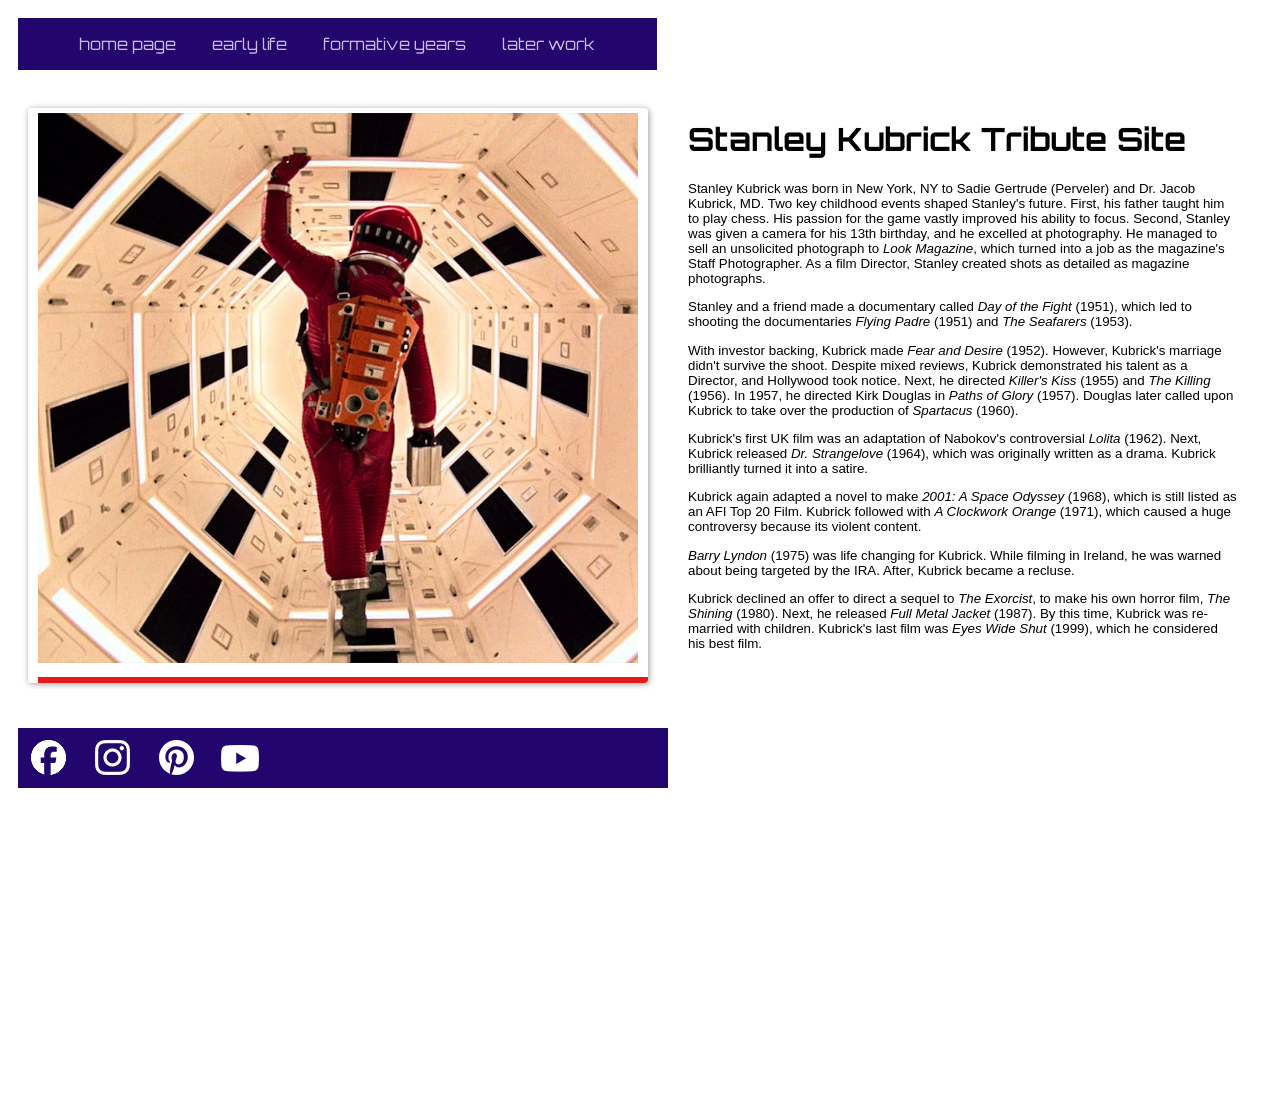
==== index.html @ dcc3a40f "added www" ====
<!DOCTYPE html>
<html lang="en">
<head>
    <meta charset="UTF-8">
     <meta name="viewport" content="width=device-width, initial-scale=1.0">

     <link rel="stylesheet" href="styles.css">

    <link rel="preconnect" href="https://fonts.googleapis.com">
    <link rel="preconnect" href="https://fonts.gstatic.com" crossorigin>
    <link href="https://fonts.googleapis.com/css2?family=Orbitron:wght@400..900&display=swap" rel="stylesheet">

    <title>Stanley Kubrick Tribute Site</title>


</head>

<body>


<div class="container">

       <div class="header">

   <nav role="navigation">
    <ul>
     <li><a href="index.html">home page</a></li>
     <li><a href="pages/early-life.html">early life</a></li>
     <li><a href="pages/formative-years.html">formative years</a></li>
     <li><a href="pages/later-work.html">later work</a></li>
  </ul>
  </nav>

  </div>


  <div class="heroleft">

<section class="auto-slider">
            <div id="slider">
                <figure>
                    <img src="images/img1.jpg" alt="Image">
                    <img src="images/img2.jpg" alt="Image">
                    <img src="images/img3.jpg" alt="Image">
                    <img src="images/img4.jpg" alt="Image">
                    <img src="images/img5.jpg" alt="Image">
                </figure>
                <div class="indicator"></div>
    </div>
</section>

</div> 

<div class="heroright">
  
<h1>Stanley Kubrick Tribute Site</h1>
<p>
Stanley Kubrick was born in New York, NY to Sadie Gertrude (Perveler) and Dr. Jacob Kubrick, MD. Two key childhood events shaped Stanley's future. First, his father taught him to play chess. His passion for the game vastly improved his ability to focus. Second, Stanley was given a camera for his 13th birthday, and he excelled at photography. He managed to sell an unsolicited photograph to <i>Look Magazine</i>, which turned into a job as the magazine's Staff Photographer. As a film Director, Stanley created shots as detailed as magazine photographs.
</p>

<p>
Stanley and a friend made a documentary called <i>Day of the Fight</i> (1951), which led to shooting the documentaries <i>Flying Padre</i> (1951) and <i>The Seafarers</i> (1953).
</p>

<p>
With investor backing, Kubrick made <i>Fear and Desire</i> (1952). However, Kubrick's marriage didn't survive the shoot. Despite mixed reviews, Kubrick demonstrated his talent as a Director, and Hollywood took notice. Next, he directed <i>Killer's Kiss</i> (1955) and <i>The Killing</i> (1956). In 1957, he directed Kirk Douglas in <i>Paths of Glory</i> (1957). Douglas later called upon Kubrick to take over the production of <i>Spartacus</i> (1960).
</p>

<p>
Kubrick's first UK film was an adaptation of Nabokov's controversial <i>Lolita</i> (1962).  Next, Kubrick released <i>Dr. Strangelove</i> (1964), which was originally written as a drama. Kubrick brilliantly turned it into a satire.
</p>

<p>
Kubrick again adapted a novel to make <i>2001: A Space Odyssey</i> (1968), which is still listed as an AFI Top 20 Film. Kubrick followed with <i>A Clockwork Orange</i> (1971), which caused a huge controversy because its violent content.
</p>

<p>
<i>Barry Lyndon</i> (1975) was life changing for Kubrick. While filming in Ireland, he was warned about being targeted by the IRA. After, Kubrick became a recluse.
</p>

<p>
Kubrick declined an offer to direct a sequel to <i>The Exorcist</i>, to make his own horror film, <i>The Shining</i> (1980). Next, he released <i>Full Metal Jacket</i> (1987). By this time, Kubrick was re-married with children. Kubrick's last film was <i>Eyes Wide Shut</i> (1999), which he considered his best film. 
</p>

</div>


<div class="footer">

  <img src="images/icon1.png">
  <img src="images/icon2.png">
  <img src="images/icon3.png">
  <img src="images/icon4.png">

</div>

</div>



</body>
</html>
---- styles.css ----
.orbitron {
    font-family: "Orbitron", sans-serif;
    font-optical-sizing: auto;
    font-weight: 40px;
    font-style: normal;

}


h1 {
    font-family: "Orbitron", Helvetica, sans-serif;

}


p {
    font-family: Arial, Helvetica, sans-serif;
    font-size: 10pt;

}


.container {
    width: 1920px;
    height: 1080px;
    padding: 10px 10px 10px;
    margin: 0 auto;

}


.header {
    width: 650px;
    height: 80px;
    margin: 0px 0px 0px;

}


.heroleft {
    width: 650px;
    height: 620px;
    margin: 0px 0px 0px;
    padding: 10px 10px 0px;
    float: left;

}


.heroright {
    width: 550px;
    height: 620px;
    margin: 0px 0px 0px;
    float: left;

}


.galleryleft {
    clear: both;
    box-sizing: content-box;
    display: inline-block;
    max-width: 600px;
    max-height: 400px;
    margin: 0 auto;
    overflow: hidden;
    float: left;

}


.galleryright {
    box-sizing: content-box;
    display: inline-block;
    max-width: 600px;
    max-height: 400px;
    margin: 0 auto;
    overflow: hidden;
    float: left;

}


div#galleryleft figure img {
    width: 100%;
    height: 100%;
    float: left;

}


div#galleryright figure img {
    width: 100%;
    height: 100%;
    float: left;

}


.spacer {
    width: 30px;
    height: 400px;
    margin: 0px 0px 0px;
    float: left;

}


.spacer2 {
    clear: both;
    display: block;
    margin: 0px 0px 0px;
    width: 30px;
    height: 30px;
    margin: 0px 0px 0px;
    float: left;

}


.footer {
    clear: both;
    display: block;
    margin: 0px 0px 0px;
    width: 650px;
    height: 60px;
    background-color: #22066e;
    float: left;

}


nav {
    width: 594px;
    background-color: #22066e;
    padding-left: 45px;

}


nav ul {
    list-style: none;
    margin: 0;
    padding: 0;

}


nav ul li {
    display: inline-block;
    padding: 1em;

}


nav ul li a {
    text-decoration: none;

}


nav ul {
    list-style: none;
    margin: 0;
    padding: 0;

}


nav ul li {
    display: inline-block;
    padding: 1em;

}


nav ul li a {
    text-decoration: none;

}


nav ul li a {
    font-family: "Orbitron", sans-serif;
    text-decoration: none;
    color: #cbbde2

}


nav ul li a:hover {
    color: #e1e1e1;

}



.auto-slider {
    position: relative;
    box-sizing: content-box;
    display: inline-block;
    padding: 5px 10px 20px;
    background: #fff;
    max-width: 600px;
    margin: 0 auto;
    overflow: hidden;
    border-radius: 4px;
    box-shadow: 1px 1px 6px rgba(0, 0, 0, 0.4);

}

div#slider {
    overflow: hidden;

}

div#slider figure img {
    width: 20%;
    float: left;

}

div#slider figure {
    position: relative;
    width: 500%;
    margin: 0;
    left: 0;
    text-align: left;
    font-size: 0;
    animation: 25s sliding ease infinite;

}

.indicator {
    width: 100%;
    max-width: 640px;
    height: 6px;
    background: #e41b17;
    position: absolute;
    bottom: 0;
    animation: indicating 5s ease infinite;

}

@keyframes sliding {
    0% {
        left: 0%;
    }

    20% {
        left: -100%;
    }

    40% {
        left: -200%;
    }

    60% {
        left: -300%;
    }

    80% {
        left: -400%;
    }

    100% {
        left: 0%;
    }
}

@keyframes indicating {
    from {
        left: -100%;
    }

    to {
        left: 0;
    }
}


div#slider figure img {
    height: 550px;
    object-fit: cover;

}
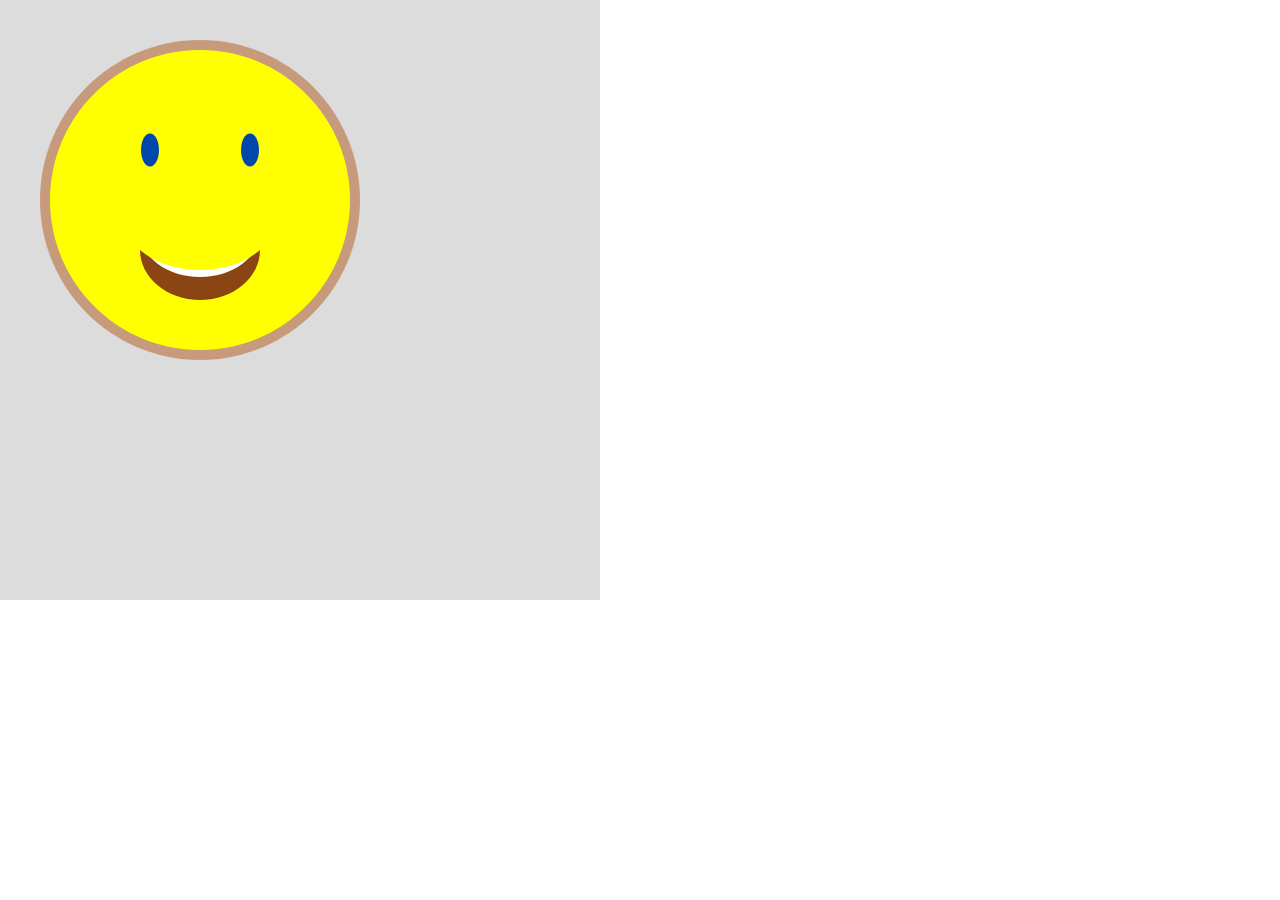
==== commit 452a0318: "js added" ====
--- a/index.html
+++ b/index.html
@@ -1,102 +1,22 @@
 <!DOCTYPE html>
-<html lang="en">
+<html>
 <head>
-    <meta charset="UTF-8">
-     <meta name="viewport" content="width=device-width, initial-scale=1.0">
+  <meta charset="utf-8">
+  <meta name="viewport" content="width=device-width, initial-scale=1.0">
 
-     <link rel="stylesheet" href="styles.css">
+  <!-- PLEASE NO CHANGES BELOW THIS LINE (UNTIL I SAY SO) -->
+  <script language="javascript" type="text/javascript" src="libraries/p5.min.js"></script>
+  <script language="javascript" type="text/javascript" src="sketch_260302g.js"></script>
+  <!-- OK, YOU CAN MAKE CHANGES BELOW THIS LINE AGAIN -->
 
-    <link rel="preconnect" href="https://fonts.googleapis.com">
-    <link rel="preconnect" href="https://fonts.gstatic.com" crossorigin>
-    <link href="https://fonts.googleapis.com/css2?family=Orbitron:wght@400..900&display=swap" rel="stylesheet">
-
-    <title>Stanley Kubrick Tribute Site</title>
-
-
+  <style>
+    body {
+      padding: 0;
+      margin: 0;
+    }
+  </style>
 </head>
 
 <body>
-
-
-<div class="container">
-
-       <div class="header">
-
-   <nav role="navigation">
-    <ul>
-     <li><a href="index.html">home page</a></li>
-     <li><a href="pages/early-life.html">early life</a></li>
-     <li><a href="pages/formative-years.html">formative years</a></li>
-     <li><a href="pages/later-work.html">later work</a></li>
-  </ul>
-  </nav>
-
-  </div>
-
-
-  <div class="heroleft">
-
-<section class="auto-slider">
-            <div id="slider">
-                <figure>
-                    <img src="images/img1.jpg" alt="Image">
-                    <img src="images/img2.jpg" alt="Image">
-                    <img src="images/img3.jpg" alt="Image">
-                    <img src="images/img4.jpg" alt="Image">
-                    <img src="images/img5.jpg" alt="Image">
-                </figure>
-                <div class="indicator"></div>
-    </div>
-</section>
-
-</div> 
-
-<div class="heroright">
-  
-<h1>Stanley Kubrick Tribute Site</h1>
-<p>
-Stanley Kubrick was born in New York, NY to Sadie Gertrude (Perveler) and Dr. Jacob Kubrick, MD. Two key childhood events shaped Stanley's future. First, his father taught him to play chess. His passion for the game vastly improved his ability to focus. Second, Stanley was given a camera for his 13th birthday, and he excelled at photography. He managed to sell an unsolicited photograph to <i>Look Magazine</i>, which turned into a job as the magazine's Staff Photographer. As a film Director, Stanley created shots as detailed as magazine photographs.
-</p>
-
-<p>
-Stanley and a friend made a documentary called <i>Day of the Fight</i> (1951), which led to shooting the documentaries <i>Flying Padre</i> (1951) and <i>The Seafarers</i> (1953).
-</p>
-
-<p>
-With investor backing, Kubrick made <i>Fear and Desire</i> (1952). However, Kubrick's marriage didn't survive the shoot. Despite mixed reviews, Kubrick demonstrated his talent as a Director, and Hollywood took notice. Next, he directed <i>Killer's Kiss</i> (1955) and <i>The Killing</i> (1956). In 1957, he directed Kirk Douglas in <i>Paths of Glory</i> (1957). Douglas later called upon Kubrick to take over the production of <i>Spartacus</i> (1960).
-</p>
-
-<p>
-Kubrick's first UK film was an adaptation of Nabokov's controversial <i>Lolita</i> (1962).  Next, Kubrick released <i>Dr. Strangelove</i> (1964), which was originally written as a drama. Kubrick brilliantly turned it into a satire.
-</p>
-
-<p>
-Kubrick again adapted a novel to make <i>2001: A Space Odyssey</i> (1968), which is still listed as an AFI Top 20 Film. Kubrick followed with <i>A Clockwork Orange</i> (1971), which caused a huge controversy because its violent content.
-</p>
-
-<p>
-<i>Barry Lyndon</i> (1975) was life changing for Kubrick. While filming in Ireland, he was warned about being targeted by the IRA. After, Kubrick became a recluse.
-</p>
-
-<p>
-Kubrick declined an offer to direct a sequel to <i>The Exorcist</i>, to make his own horror film, <i>The Shining</i> (1980). Next, he released <i>Full Metal Jacket</i> (1987). By this time, Kubrick was re-married with children. Kubrick's last film was <i>Eyes Wide Shut</i> (1999), which he considered his best film. 
-</p>
-
-</div>
-
-
-<div class="footer">
-
-  <img src="images/icon1.png">
-  <img src="images/icon2.png">
-  <img src="images/icon3.png">
-  <img src="images/icon4.png">
-
-</div>
-
-</div>
-
-
-
 </body>
-</html>+</html>
